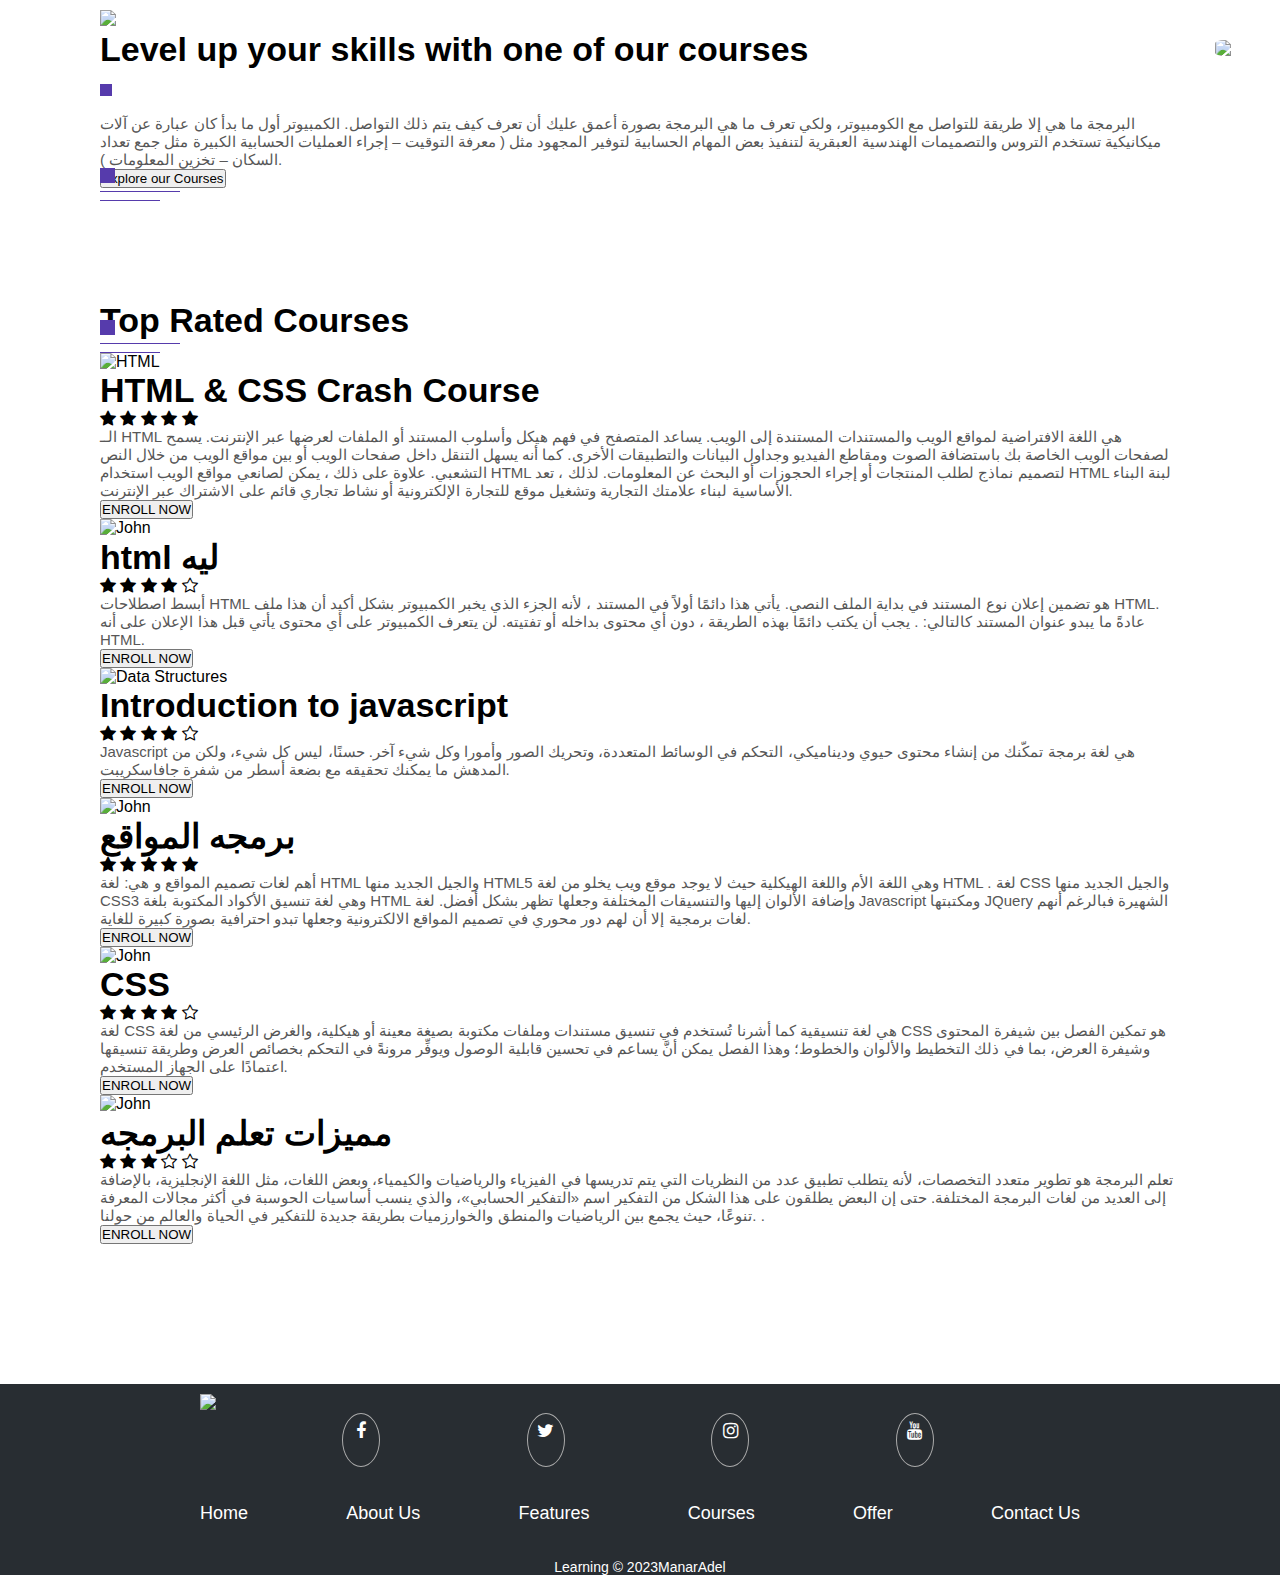
==== courses.html @ 5a3a7a8a "Create courses.html" ====
<!DOCTYPE html>
<html lang="en">

<head>
    <meta charset="UTF-8">
    <meta http-equiv="X-UA-Compatible" content="IE=edge">
    <meta name="viewport" content="width=device-width, initial-scale=1.0">
    <title>Courses</title>
    <link rel="stylesheet" href="style.css" />
    <link rel="stylesheet" href="courses.css" />
    <link href="https://fonts.googleapis.com/css?family=Fira+Sans:300" rel="stylesheet">
    <link href="https://cdn.jsdelivr.net/npm/bootstrap@5.0.2/dist/css/bootstrap.min.css" rel="stylesheet"
        integrity="sha384-EVSTQN3/azprG1Anm3QDgpJLIm9Nao0Yz1ztcQTwFspd3yD65VohhpuuCOmLASjC" crossorigin="anonymous">
    <script src="https://cdn.jsdelivr.net/npm/bootstrap@5.0.2/dist/js/bootstrap.bundle.min.js"
        integrity="sha384-MrcW6ZMFYlzcLA8Nl+NtUVF0sA7MsXsP1UyJoMp4YLEuNSfAP+JcXn/tWtIaxVXM"
        crossorigin="anonymous"></script>
    <!-- Link for Bootstrap icon -->
    <link rel="stylesheet" href="https://cdnjs.cloudflare.com/ajax/libs/font-awesome/4.7.0/css/font-awesome.min.css">
    <link rel="stylesheet" href="https://cdn.jsdelivr.net/npm/bootstrap-icons@1.9.1/font/bootstrap-icons.css">
</head>

<body>
    <section>
        <div class="container">
            <a href="./index.html"><img src="https://encrypted-tbn0.gstatic.com/images?q=tbn:ANd9GcRLzKPaVVE2kwqEicpOsp-lyrkUrEEeeXJOsQ&usqp=CAU  " class="logo" /></a>
        </div>

    </section>
    <!--Side Nav-->
    <section>
        <nav id="sideNav">
            <ul>
                <li><a href="/index.html">HOME</a></li>
                <li><a href="#about">ABOUT US</a></li>
                <li><a href="#">FEATURES</a></li>
                <li><a href="./courses.html">COURSES</a></li>
                <li><a href="#offer">OFFER</a></li>
                <li><a href="https://wsend.co/201289809224">CONTACT</a></li>
            </ul>
        </nav>
        <img src="https://raw.githubusercontent.com/AyushSarode/LearningApp/main/images/menu.png" id="menubtn" />
    </section>

    <!--Welcome-->

    <section class="container courses-welcome">
        <div class="courses-header">
            <h1>Level up your skills with one of our courses</h1>
            <span class="square"></span>
            <p>
                البرمجة ما هي إلا طريقة للتواصل مع الكومبيوتر، ولكي تعرف ما هي البرمجة بصورة أعمق عليك أن تعرف كيف يتم ذلك التواصل.

الكمبيوتر أول ما بدأ كان عبارة عن آلات ميكانيكية تستخدم التروس والتصميمات الهندسية العبقرية لتنفيذ بعض المهام الحسابية لتوفير المجهود مثل ( معرفة التوقيت – إجراء العمليات الحسابية الكبيرة مثل جمع تعداد السكان – تخزين المعلومات ).
          </p>
            <button class="https://wsend.co/201289809224">Explore our Courses</button>
            <div class="line">
                <span class="line-1"></span><br />
                <span class="line-2"></span><br />
                <span class="line-3"></span><br />
            </div>
        </div>
    </section>

    <!--Courses-->
    <section class="container" id="courses">
        <div class="courses-content">
            <h1>Top Rated Courses</h1>
            <div class="line">
                <span class="line-1"></span><br />
                <span class="line-2"></span><br />
                <span class="line-3"></span><br />
            </div>
            <div class=" row gy-5 course-info">
                <div class="col-sm-12 col-md-6 col-lg-4">
                    <div class="course-card">
                        <img src="https://encrypted-tbn0.gstatic.com/images?q=tbn:ANd9GcT-jg-x9krtXti4QhKPX7VsljMEHIB8OboTvw&usqp=CAU" alt="HTML" style="width:100%">
                        <h1>HTML & CSS Crash Course</h1>
                        <div class="rating">
                            <span class="bi bi-star-fill"></span>
                            <span class="bi bi-star-fill"></span>
                            <span class="bi bi-star-fill"></span>
                            <span class="bi bi-star-fill"></span>
                            <span class="bi bi-star-fill"></span>
                        </div>
                        <p>الــ HTML هي اللغة الافتراضية لمواقع الويب والمستندات المستندة إلى الويب. يساعد المتصفح في فهم هيكل وأسلوب المستند أو الملفات لعرضها عبر الإنترنت. يسمح لصفحات الويب الخاصة بك باستضافة الصوت ومقاطع الفيديو وجداول البيانات والتطبيقات الأخرى. كما أنه يسهل التنقل داخل صفحات الويب أو بين مواقع الويب من خلال النص التشعبي.

علاوة على ذلك ، يمكن لصانعي مواقع الويب استخدام HTML لتصميم نماذج لطلب المنتجات أو إجراء الحجوزات أو البحث عن المعلومات. لذلك ، تعد HTML لبنة البناء الأساسية لبناء علامتك التجارية وتشغيل موقع للتجارة الإلكترونية أو نشاط تجاري قائم على الاشتراك عبر الإنترنت.</p>
                        <p><button class="https://wsend.co/201289809224">ENROLL NOW</button></p>
                    </div>
                </div>
                <div class="col-sm-12 col-md-6 col-lg-4">
                    <div class="course-card">
                        <img src=" https://encrypted-tbn0.gstatic.com/images?q=tbn:ANd9GcTgt9qzSOvVK0BAdk3CblaEUcxJ1xf8fPJUKw&usqp=CAU " alt="John" style="width:100%">
                        <h1>html ليه </h1>
                        <div class="rating">
                            <span class="bi bi-star-fill"></span>
                            <span class="bi bi-star-fill"></span>
                            <span class="bi bi-star-fill"></span>
                            <span class="bi bi-star-fill"></span>
                            <span class="bi bi-star"></span>
                        </div>
                        <p>  أبسط اصطلاحات HTML هو تضمين إعلان نوع المستند في بداية الملف النصي. يأتي هذا دائمًا أولاً في المستند ، لأنه الجزء الذي يخبر الكمبيوتر بشكل أكيد أن هذا ملف HTML. عادةً ما يبدو عنوان المستند كالتالي: . يجب أن يكتب دائمًا بهذه الطريقة ، دون أي محتوى بداخله أو تفتيته. لن يتعرف الكمبيوتر على أي محتوى يأتي قبل هذا الإعلان على أنه HTML. </p>
                        <p><button class="https://wsend.co/201289809224">ENROLL NOW</button></p>
                    </div>
                </div>
                <div class="col-sm-6 col-md-6 col-lg-4">
                    <div class="course-card">
                        <img src="https://encrypted-tbn0.gstatic.com/images?q=tbn:ANd9GcS1VZ51hksXTy5J3SzYR28bypsckZeyFe_0tQ&usqp=CAU " alt="Data Structures">
                        <h1>Introduction to javascript </h1>
                        <div class="rating">
                            <span class="bi bi-star-fill"></span>
                            <span class="bi bi-star-fill"></span>
                            <span class="bi bi-star-fill"></span>
                            <span class="bi bi-star-fill"></span>
                            <span class="bi bi-star"></span>
                        </div>
                        <p>  Javascript هي لغة برمجة تمكّنك من إنشاء محتوى حيوي وديناميكي، التحكم في الوسائط المتعددة، وتحريك الصور وأمورا وكل شيء آخر. حسنًا، ليس كل شيء، ولكن من المدهش ما يمكنك تحقيقه مع بضعة أسطر من شفرة جافاسكريبت. <p><button class="https://wsend.co/201289809224">ENROLL NOW</button></p>
                    </div>
                </div>
                <div class="col-sm-12 col-md-6 col-lg-4">
                    <div class="course-card">
                        <img src=" https://encrypted-tbn0.gstatic.com/images?q=tbn:ANd9GcQbjwTMQUazxa8Vhz0b9vuyPa3sB84tlXC4vg&usqp=CAU " alt="John" style="width:100%">
                        <h1>برمجه المواقع </h1>
                        <div class="rating">
                            <span class="bi bi-star-fill"></span>
                            <span class="bi bi-star-fill"></span>
                            <span class="bi bi-star-fill"></span>
                            <span class="bi bi-star-fill"></span>
                            <span class="bi bi-star-fill"></span>
                        </div>
                        <p> أهم لغات تصميم المواقع و هي:

لغة HTML والجيل الجديد منها HTML5 وهي اللغة الأم واللغة الهيكلية حيث لا يوجد موقع ويب يخلو من لغة HTML .
لغة CSS والجيل الجديد منها CSS3 وهي لغة تنسيق الأكواد المكتوبة بلغة HTML وإضافة الألوان إليها والتنسيقات المختلفة وجعلها تظهر بشكل أفضل.
لغة Javascript ومكتبتها JQuery الشهيرة فبالرغم أنهم لغات برمجية إلا أن لهم دور محوري في تصميم المواقع الالكترونية وجعلها تبدو احترافية بصورة كبيرة للغاية.  </p>
                        <p><button class="https://wsend.co/201289809224">ENROLL NOW</button></p>
                    </div>
                </div>

                <div class="col-sm-12 col-md-6 col-lg-4">
                    <div class="course-card">
                        <img src=" https://encrypted-tbn0.gstatic.com/images?q=tbn:ANd9GcQqcVdgRg5VCtGb-c4pqGmGUbrwdNaK8hwFAQ&usqp=CAU " alt="John" style="width:100%">
                        <h1>CSS</h1>
                        <div class="rating">
                            <span class="bi bi-star-fill"></span>
                            <span class="bi bi-star-fill"></span>
                            <span class="bi bi-star-fill"></span>
                            <span class="bi bi-star-fill"></span>
                            <span class="bi bi-star"></span>
                        </div>
                        <p>  لغة CSS هي لغة تنسيقية كما أشرنا تُستخدم في تنسيق مستندات وملفات مكتوبة بصيغة معينة أو هيكلية، والغرض الرئيسي من لغة CSS هو تمكين الفصل بين شيفرة المحتوى وشيفرة العرض، بما في ذلك التخطيط والألوان والخطوط؛ وهذا الفصل يمكن أنَّ يساعم في تحسين قابلية الوصول ويوفِّر مرونةً في التحكم بخصائص العرض وطريقة تنسيقها اعتمادًا على الجهاز المستخدم. </p>
                        <p><button class="https://wsend.co/201289809224">ENROLL NOW</button></p>
                    </div>
                </div>
                <div class="col-sm-12 col-md-6 col-lg-4">
                    <div class="course-card">
                        <img src="https://encrypted-tbn0.gstatic.com/images?q=tbn:ANd9GcQuXSAWwu2gM_umvG223bOGlR0DTw2KZgzs6A&usqp=CAU " alt="John" style="width:100%">
                        <h1>مميزات تعلم البرمجه </h1>
                        <div class="rating">
                            <span class="bi bi-star-fill"></span>
                            <span class="bi bi-star-fill"></span>
                            <span class="bi bi-star-fill"></span>
                            <span class="bi bi-star"></span>
                            <span class="bi bi-star"></span>
                        </div>
                        <p>    تعلم البرمجة هو تطوير متعدد التخصصات، لأنه يتطلب تطبيق عدد من النظريات التي يتم تدريسها في الفيزياء والرياضيات والكيمياء، وبعض اللغات، مثل اللغة الإنجليزية، بالإضافة إلى العديد من لغات البرمجة المختلفة. حتى إن البعض يطلقون على هذا الشكل من التفكير اسم «التفكير الحسابي»، والذي ينسب أساسيات الحوسبة في أكثر مجالات المعرفة تنوعًا، حيث يجمع بين الرياضيات والمنطق والخوارزميات بطريقة جديدة للتفكير في الحياة والعالم من حولنا. .</p>
                        <p><button class="https://wsend.co/201289809224">ENROLL NOW</button></p>
                    </div>
                </div>
            </div>
        </div>
    </section>
    <!--Footer-->
    <footer id="footer">
        <div class="footer-top py-2">
            <div class="container">
                <div class="row container justify-content-center">
                    <img src="https://encrypted-tbn0.gstatic.com/images?q=tbn:ANd9GcQ8Q7tGcZEJUr-_8D0l7Ffv8DD3N5yhPGTB9A&usqp=CAU " class="logo" style="width:130px;" />
                </div>
                <div class="row container justify-content-center">
                    <div class="col-lg-3 col-md-3 footer-info">
                        <div class="social-links mt-3">
                            <a href=" https://www.facebook.com/Targetacademy1/?mibextid=ZbWKwL  " class="fa fa-facebook"></a>
                            <a href=" https://www.facebook.com/Targetacademy1/?mibextid=ZbWKwL  " class="fa fa-twitter"></a>
                            <a href="https://www.facebook.com/Targetacademy1/?mibextid=ZbWKwL  " class="fa fa-instagram"></a>
                            <a href="#" class="fa fa-youtube"></a>
                        </div>
                    </div>
                </div>
                <div class="row container justify-content-center">
                    <div class="col-lg-5 col-md-5 footer-links">
                        <ul>
                            <li class="hello"> <a href="/index.html">Home</a></li>
                            <li class="hello"> <a href="./manar.html">About Us</a></li>
                            <li class="hello"> <a href="#">Features</a></li>
                            <li class="hello"> <a href="./courses.html">Courses</a></li>
                            <li class="hello"> <a href="https://wsend.co/201016307433 ">Offer</a></li>
                            <li class="hello"> <a href="https://wsend.co/201289809224 ">Contact Us</a></li>
                        </ul>
                    </div>
                </div>
            </div>
        </div>
        </h3>
        <p class="">
        <div class="container py-2">
            <div class="credits">Learning © 2023</a>ManarAdel </div>

        </div>
    </footer>


    <script>
        //hide and show side nav
        let sideNav = document.getElementById("sideNav");
        sideNav.style.right = "-290px";
        menubtn.onclick = function () {
            if (sideNav.style.right == "-290px") {
                sideNav.style.right = "0";
            } else {
                sideNav.style.right = "-290px";
            }
        };
    </script>
</body>

</html>
---- style.css ----
html {
  scroll-behavior: smooth;
}

body {
  padding: 0;
  margin: 0;
  background-color: #ffffff;
}

button:hover {
  color: white;
  background-color: #563bac;
}

* {
  margin: 0;
  padding: 0;
  font-family: sans-serif;
}

#header {
  height: 100vh;
  background-image: url("https://github.com/AyushSarode/LearningApp/blob/main/images/8294.png?raw=true ");
  background-position: right;
  background-size: 1000px 700px;
  background-repeat: no-repeat;
  margin-right: 100px;
}
.header-text img {
  display: none;
}

.container {
  margin-right: 100px;
  margin-left: 100px;
}

.logo {
  margin-top: 10px;
  width: 190px;
  transition-duration: 0.5s;
}

.header-text {
  max-width: 350px;
  margin-top: 55px;
}

h1 {
  font-size: 34px;
}

.square {
  height: 12px;
  width: 12px;
  display: inline-block;
  background: #563bac;
  margin: 15px 0;
}

.comman-btn {
  padding: 10px 20px;
  background: transparent;
  outline: none;
  border: 2px solid #567bac;
  font-weight: bold;
  cursor: pointer;
}

p {
  font-size: 15px;
  line-height: 18px;
  color: #575757;
}

.header-text button {
  margin-top: 20px;
  margin-bottom: 60px;
}

.line-1 {
  width: 15px;
  height: 15px;
  background: #563bac;
  display: inline-block;
}

.line-2 {
  width: 80px;
  height: 1px;
  background: #563bac;
  display: inline-block;
}

.line-3 {
  width: 60px;
  height: 1px;
  background: #563bac;
  display: inline-block;
}

.line {
  line-height: 8px;
  margin-top: -20px;
}

#sideNav {
  width: 290px;
  height: 100vh;
  position: fixed;
  right: -290px;
  top: 0;
  background: #563bac;
  z-index: 2;
  transition: 0.5s;
  text-decoration: none;
}

#sideNav > ul > li {
  margin-left: 20%;
  text-decoration: none;
}

#sideNav > ul {
  margin-top: 35%;
}

nav ul li {
  list-style: none;
  margin: 60px 20px;
}

nav ul li a {
  text-decoration: none;
  color: #fefbf6;
  font-size: large;
  font-style: italic;
  transition: 0.2s ease-in;
}

nav ul li a:hover {
  color: #fff;
}

#menubtn {
  width: 50px;
  position: fixed;
  right: 15px;
  top: 40px;
  z-index: 2;
  cursor: pointer;
  border-radius: 20%;
}

/* about */

#about,
#offer {
  padding: 100px 0;
  display: flex;
  align-items: center;
  flex-wrap: wrap;
}

.about-left-col {
  flex-basis: 50%;
}

.about-left-col img {
  width: 100%;
}

.about-right-col {
  flex-basis: 50%;
  text-align: right;
}

.about-text {
  max-width: 500px;
  margin-right: 100px;
  display: inline-block;
}

.about-text h2 {
  margin: 50px 0 10px;
  font-size: 28px;
  font-style: italic;
}

.about-text h3 {
  margin: 50px 0 10px;
  font-size: 28px;
  font-style: italic;
}

/* features */
#features {
  padding-top: 50px;
  padding-bottom: 50px;
}

.feature-row {
  width: 80%;
  margin: auto;
  display: flex;
  align-items: center;
  justify-content: space-around;
  flex-wrap: wrap;
}

.feature-col {
  flex-basis: 25%;
  text-align: center;
}

.feature-col img {
  width: 100px;
  transition-duration: 0.5s;
}

.feature-col:hover img {
  scale: 1.3;
}

.feature-col h4 {
  margin-bottom: 15px;
  font-size: 20px;
  font-weight: 400;
}

.feature-btn {
  margin: 80px auto 0;
  display: flex;
  justify-content: center;
  align-items: flex-end;
}

.feature-btn .line {
  text-align: right;
  display: inline-block;
  margin-right: 25px;
}

/* courses */

#courses {
  padding: 100px 0;
}

.course-row {
  display: flex;
  align-items: center;
  flex-wrap: wrap;
}

.corse-right-col {
  flex-basis: 50%;
}

.corse-right-col img {
  width: 100%;
}

.corse-left-col {
  flex-basis: 50%;
}

.course-text {
  max-width: 350px;
}

.course-text button {
  margin: 30px 0;
}

/* offer */

#offer button {
  margin: 30px 0;
}

/* contact */
.contact-row {
  display: flex;
  align-items: center;
  flex-wrap: wrap;
}

.contact-left-col,
.contact-right-col {
  flex-basis: 50%;
}

.contact-right-col img {
  width: 100%;
  margin-left: 20px;
}

form {
  max-width: 350px;
  margin: 30px 0;
}

form input {
  width: 100%;
  padding: 12px 10px;
  margin-bottom: 5px;
  outline: none;
  box-shadow: none;
  box-sizing: border-box;
  border: 2px solid #563bac;
  caret-color: #563bac;
}

.btn-box {
  width: 100%;
  display: flex;
  justify-content: space-between;
}

.btn-box button {
  flex-basis: 48%;
  padding: 10px 0;
  margin-top: 6px;
}



#loader {
  position: fixed;
  width: 100%;
  height: 100vh;
  z-index: 1;
  overflow: visible;
  background: rgb(255, 0, 179) url(images/loader.gif) no-repeat center center;
  background-color: #ffffffcf;
  background-size: 400px;
}

#footer {
  background: #282d32;
  color: #fff;
  font-size: 14px;
  margin-top: 40px;
}

/* #footer .footer-newsletter {
  padding: 50px 0;
  background: #282d32;
} */

/* #footer .footer-newsletter h4 {
  font-size: 24px;
  margin: 0 0 20px 0;
  padding: 0;
  line-height: 1;
  font-weight: 600;
} */

/* #footer .footer-newsletter form {
  margin-top: 30px;
  background: #fff;
  padding: 6px 10px;
  position: relative;
  border-radius: 50px;
} */

/* #footer .footer-newsletter form input[type="email"] {
  border: 0;
  padding: 8px;
  width: calc(100% - 140px);
} */

/* #footer .footer-newsletter form input[type="submit"] {
  position: absolute;
  top: 0;
  right: 0;
  bottom: 0;
  border: 0;
  background: none;
  font-size: 16px;
  padding: 0 30px;
  margin: 3px;
  background: #e96b56;
  color: #fff;
  transition: 0.3s;
  border-radius: 50px;
} */

/* #footer .footer-newsletter form input[type="submit"]:hover {
  background: #e6573f;
} */

#footer .footer-top {
  background: #282d32;
  /* border-top: 1px solid #474747;
  border-bottom: 1px solid #474747; */
}

/* #footer .footer-top .footer-info {
  margin-bottom: 20px;
  justify-content: "center";
} */

/* #footer .footer-top .footer-info h3 {
  font-size: 18px;
  margin: 0 0 20px 0;
  padding: 2px 0 2px 0;
  line-height: 1;
  font-weight: 700;
} */

/* #footer .footer-top .footer-info p {
  font-size: 14px;
  line-height: 24px;
  margin-bottom: 0;
  font-family: "Raleway", sans-serif;
  color: #fff;
} */
#footer .footer-top .social-links {
  display: flex;
  justify-content: space-evenly;
}

#footer .footer-top .social-links a {
  font-size: 18px;
  display: inline-block;
  background: transparent;
  border: 1px solid #acacac;
  color: #fff;
  line-height: 1;
  padding: 8px 0;
  margin-right: 4px;
  border-radius: 50%;
  text-align: center;
  width: 36px;
  height: 36px;
  transition: 0.3s;
  text-decoration: none;
}
/* social media icon hover
#footer .footer-top .social-links .fa-facebook:hover {
  background: #3b5998;
  color: #0e0e0e;
}

#footer .footer-top .social-links .fa-twitter:hover {
  background: #55acee;
  color: #0e0e0e;
}

#footer .footer-top .social-links .fa-instagram:hover {
  background: #c13584;
  color: #fff;
}

#footer .footer-top .social-links .fa-youtube:hover {
  background: #bb0000;
  color: #fff;
} */

/* #footer .footer-top .social-links a:hover {
  background: #e96b56;
  color: #fff;
  text-decoration: none;
} */

/* #footer .footer-top h4 {
  font-size: 16px;
  font-weight: bold;
  color: #fff;
  text-transform: uppercase;
  position: relative;
  padding-bottom: 12px;
} */

/* #footer .footer-top .footer-links {
  margin-bottom: 30px;
} */

#footer .footer-top .footer-links p {
  color: #3a3a3a !important;
}

#footer .footer-top .footer-links ul {
  list-style: none;
  padding: 0;
  margin: 0;
  display: flex;
  justify-content: space-between;
}

@media screen and (max-width:1000px) {
  #footer .footer-top .footer-links ul {
    list-style: none;
    padding: 0;
    margin: 0;
    display: grid;
    grid-template-columns: repeat(2,1fr);
    column-gap: 0px;
    row-gap: 1px;
    position: relative;
    left: 50px;
  }

  #header {
    background: none;
    height: auto;
    width: 100%;
  }
  #header .container {
    margin-right: 0em;
    margin-left: 5em;
    width: 100vw;
  }
  .header-text {
    display: block;
    width: 100%;
    margin-top: 2em;
    max-width: 100%;

  }
  .header-text img {
    display: block;
    width: 55%;
    float: right;

  }
  .header-text h1 {
    width: 100%;
  }
  .header-text p {
    width: 40%;
  }
}

.fa-facebook:hover{
  text-decoration: none;
  color: #4267B2 !important;
  transition: 1s all linear;
  transform: scale(1.09);
}
/* #footer .footer-top .footer-links ul i {
  padding-right: 2px;
  color: #ec7f6d;
  font-size: 18px;
  line-height: 1;
} */

.fa-twitter:hover{
  text-decoration: none;
  color: #1DA1F2!important;
  transition: 1s all linear;
  transform: scale(1.09);
}

.fa-youtube:hover{
  text-decoration: none;
  color: #FF0000 !important;
  transition: 1s all linear;
  transform: scale(1.09);
}

.fa-instagram:hover{
  text-decoration: none;
  color: #F56040!important;
  transition: 1s all linear;
  transform: scale(1.09);
}

#footer .footer-top .footer-links ul li {
  padding: 10px 0;
  display: flex;
  align-items: center;
}

/* #footer .footer-top .footer-links ul li:first-child {
  padding-top: 0;
} */

#footer .footer-top .footer-links ul a {
  color: #fff;
  transition: 0.3s;
  display: inline-block;
  line-height: 4;
  text-decoration: none;
  font-size: large;
}

/* #footer .footer-top .footer-links ul a:hover {
    color: #e96b56
} */

#footer .footer-top .footer-contact {
  margin-bottom: 30px;
}

/* #footer .footer-top .footer-contact p {
  line-height: 26px;
  color: #fff !important;
} */

#footer .copyright {
  text-align: center;

  /* padding-top: 30px */
}

#footer .credits {
  /* padding-top: 10px; */
  text-align: center;
  font-size: calc(var(--f0) * 1);
  color: #fff;
}

.gotopbtn {
  display: none;
  position: fixed;
  width: 50px;
  height: 50px;
  background: #563bac;
  bottom: 40px;
  right: 15px;
  text-decoration: none;
  text-align: center;
  line-height: 55px;
  color: white;
  font-size: 22px;
  border-radius: 50%;
}

.gotopbtn:hover {
  color: white;
}

/* Responsive Website */
@media screen and (max-width: 468px) {
  .about-text {
    margin-right: 50px;
  }
  .about-text h2,
  h3 {
    margin-top: 30px;
  }
  #features {
    padding: 10px 0px;
  }
  .feature-row {
    display: flex;
    flex-direction: column;
  }
  .feature-col {
    margin-top: 1em;
    display: flex;
    flex-direction: column;
    align-items: center;
  }
  .feature-col p {
    width: 80%;
  }
  .feature-btn {
    margin-top: 55px;
    margin-bottom: 3em;
  }
  .btn-box button {
    padding: 5px;
  }
}

@media screen and (max-width: 788px) {
  #offer {
    display: flex;
    flex-direction: column;
    padding: 0px;
    margin-bottom: 5em;
  }
  .container {
    margin: 0px 20px;
  }
  #header {
    background-size: contain;
    background-repeat: no-repeat;
  }
  #header .container {
    display: block;
    margin: auto;
    width: 90%;
  }
  .header-text {
    display: flex;
    flex-direction: column;
    justify-content: center;
    align-items: center;
  }
  .header-text h1, .header-text p, .header-text img {
    width: 90%;
    text-align: center;
  }
  .header-text p {
    width: 80%;
    margin: 1.5em 0;
  }
  .header-text button {
    margin-bottom: 30px;
  }
  .header-text .line {
    display: flex;
    flex-direction: column;
    justify-content: center;
    align-items: center;
    margin-top: 1em;
  }

  #about {
    width: 100%;
    display: flex;
    justify-content: center;
    flex-direction: column;
    padding-bottom: 50px;
  }
  .about-text {
    display: block;
    margin: 1em auto 0 auto;
    width: 80%;
    text-align: center;
  }
  .about-text p {
    margin-bottom: 0.2em;
  }
  .line-1 {
    scale: 0.8
  }

  #about h3 {
    text-align: right;
    font-size: 1.2em;
    margin-top: 2em;
  }

  .course-row {
    display: flex;
    flex-direction: column-reverse;
  }
  .corse-left-col {
    display: flex;
    flex-direction: column  ;
    justify-content: center;
    align-items: center;
    text-align: center;
    margin-top: 2em;
  }
  #courses .line, #offer .line {
    margin-top: 1em;
  }
  
  .contact-row {
    display: flex;
    flex-direction: column-reverse;
  }
  .contact-right-col {
    margin-bottom: 2em;
  }
  .contact-right-col img {
    display: block  ;
    margin: auto;
    width: 80%;
  }
  .contact-left-col h1 {
    text-align: center;
  }
  .footer-links {
    display: flex;
    justify-content: left;
  }
  .footer-links ul {
    display: flex !important;
    flex-direction: column;
    margin-top: 2em !important;
    width: 100%;
    left: 30px !important;
  }
  .footer-links ul li a {
    line-height: 1 !important;
  }
}

::-webkit-scrollbar{
  width: 15px;
}

::-webkit-scrollbar-track{
  background-color: white; 
}

::-webkit-scrollbar-thumb{
   background-color: #563bac;
   background-clip: content-box;
   border: 2px solid transparent;
   border-radius: 15px;
}
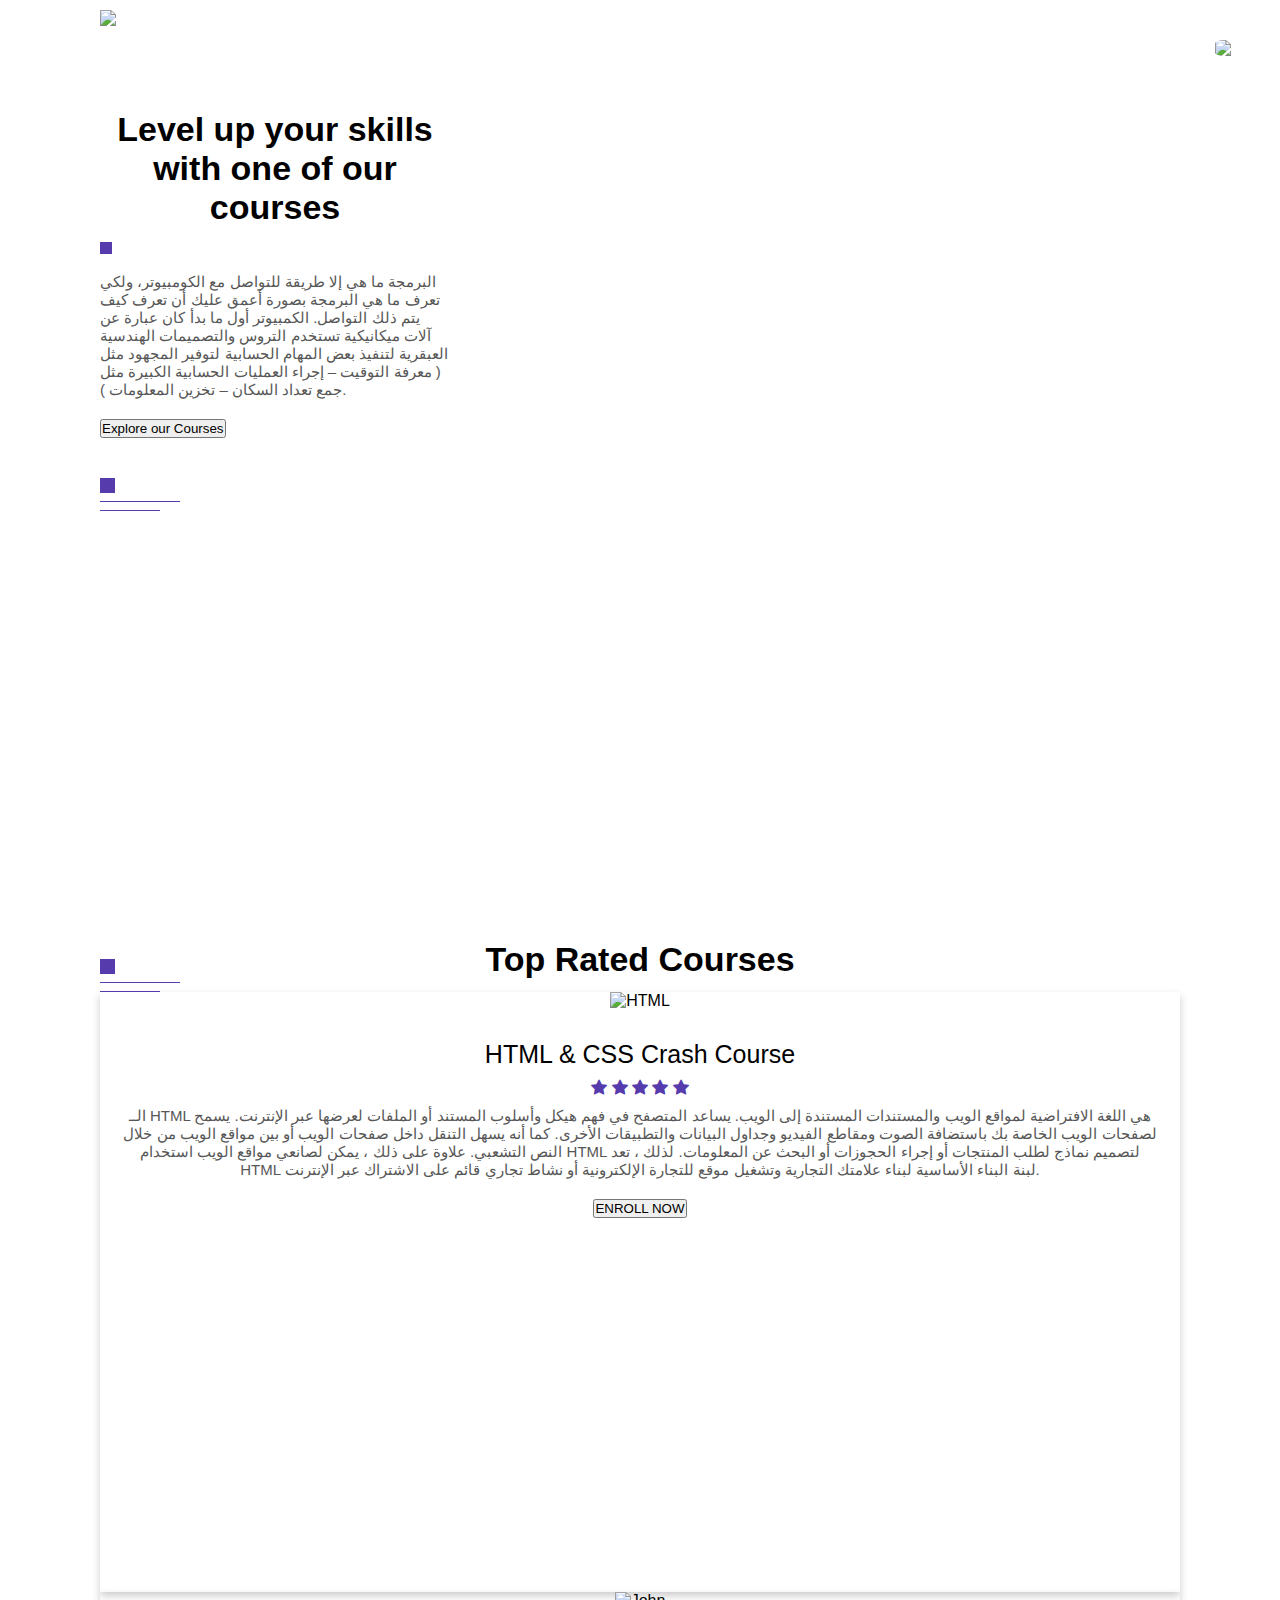
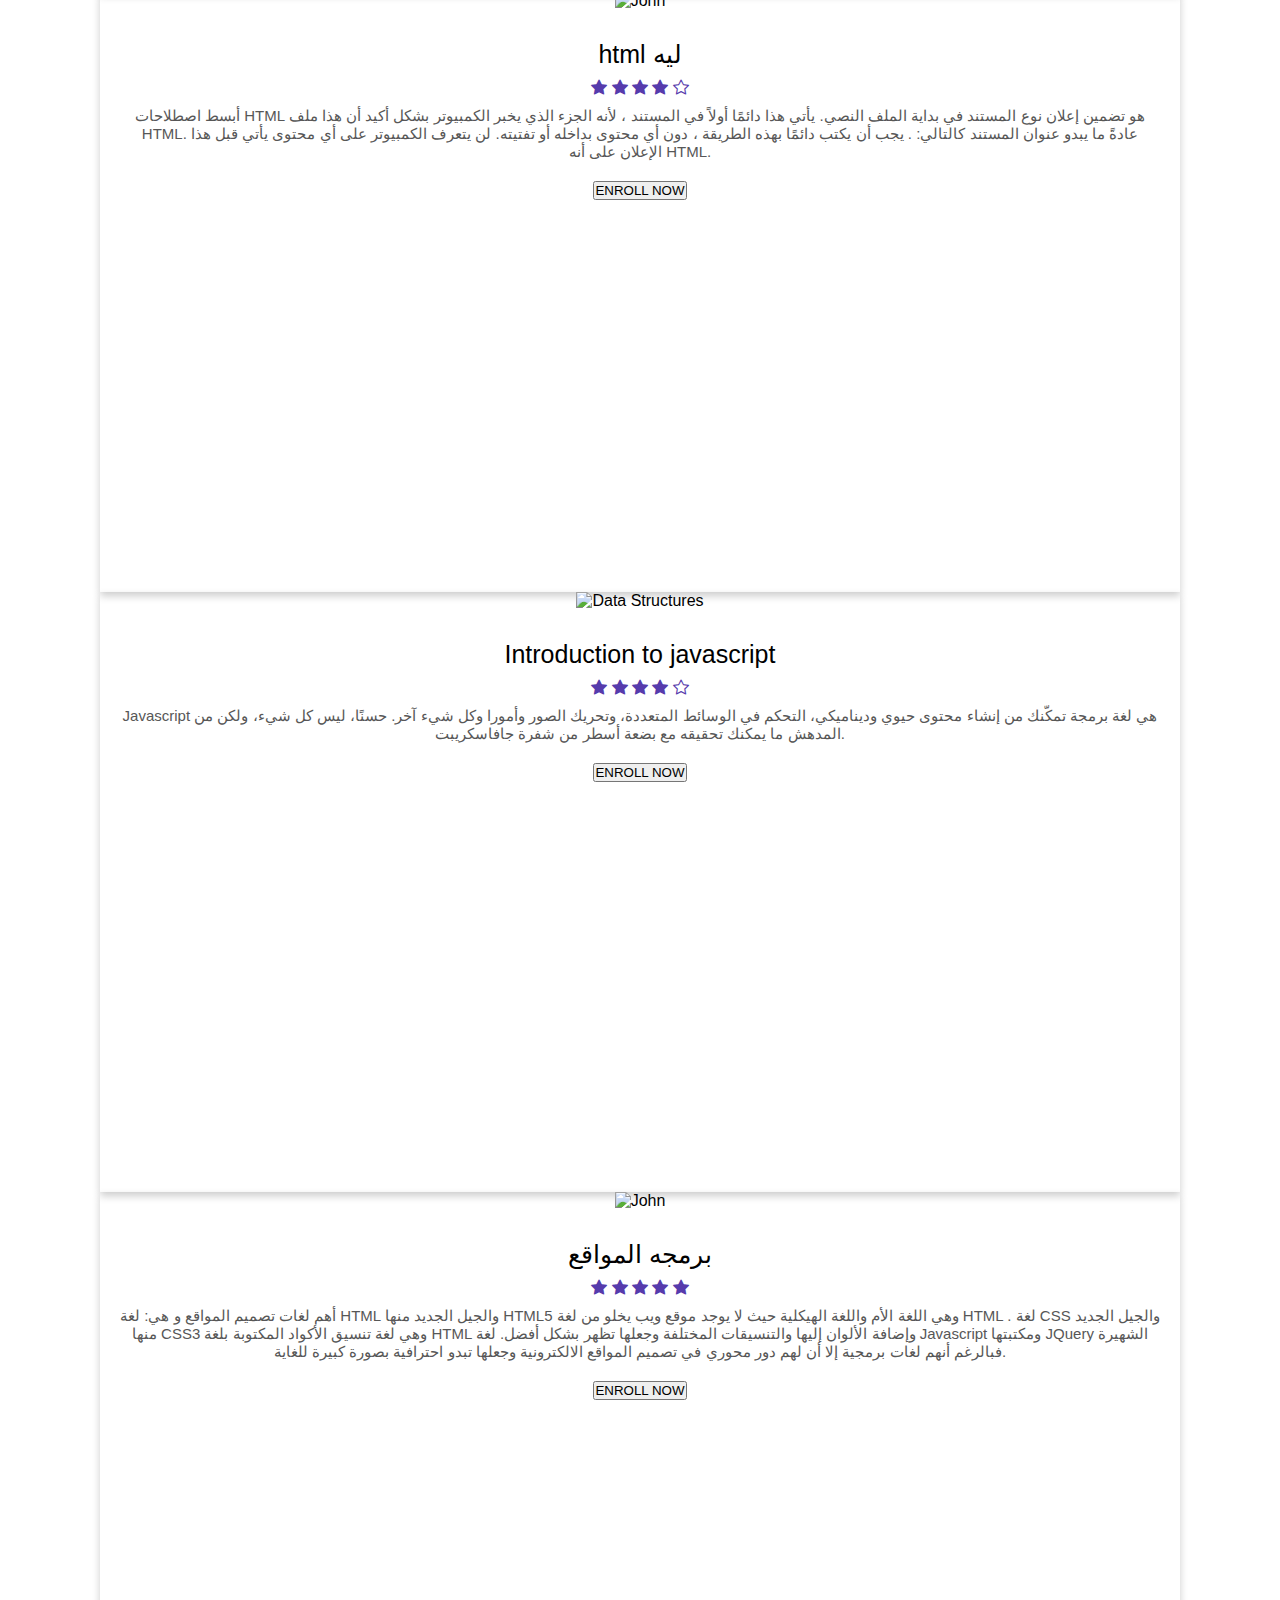
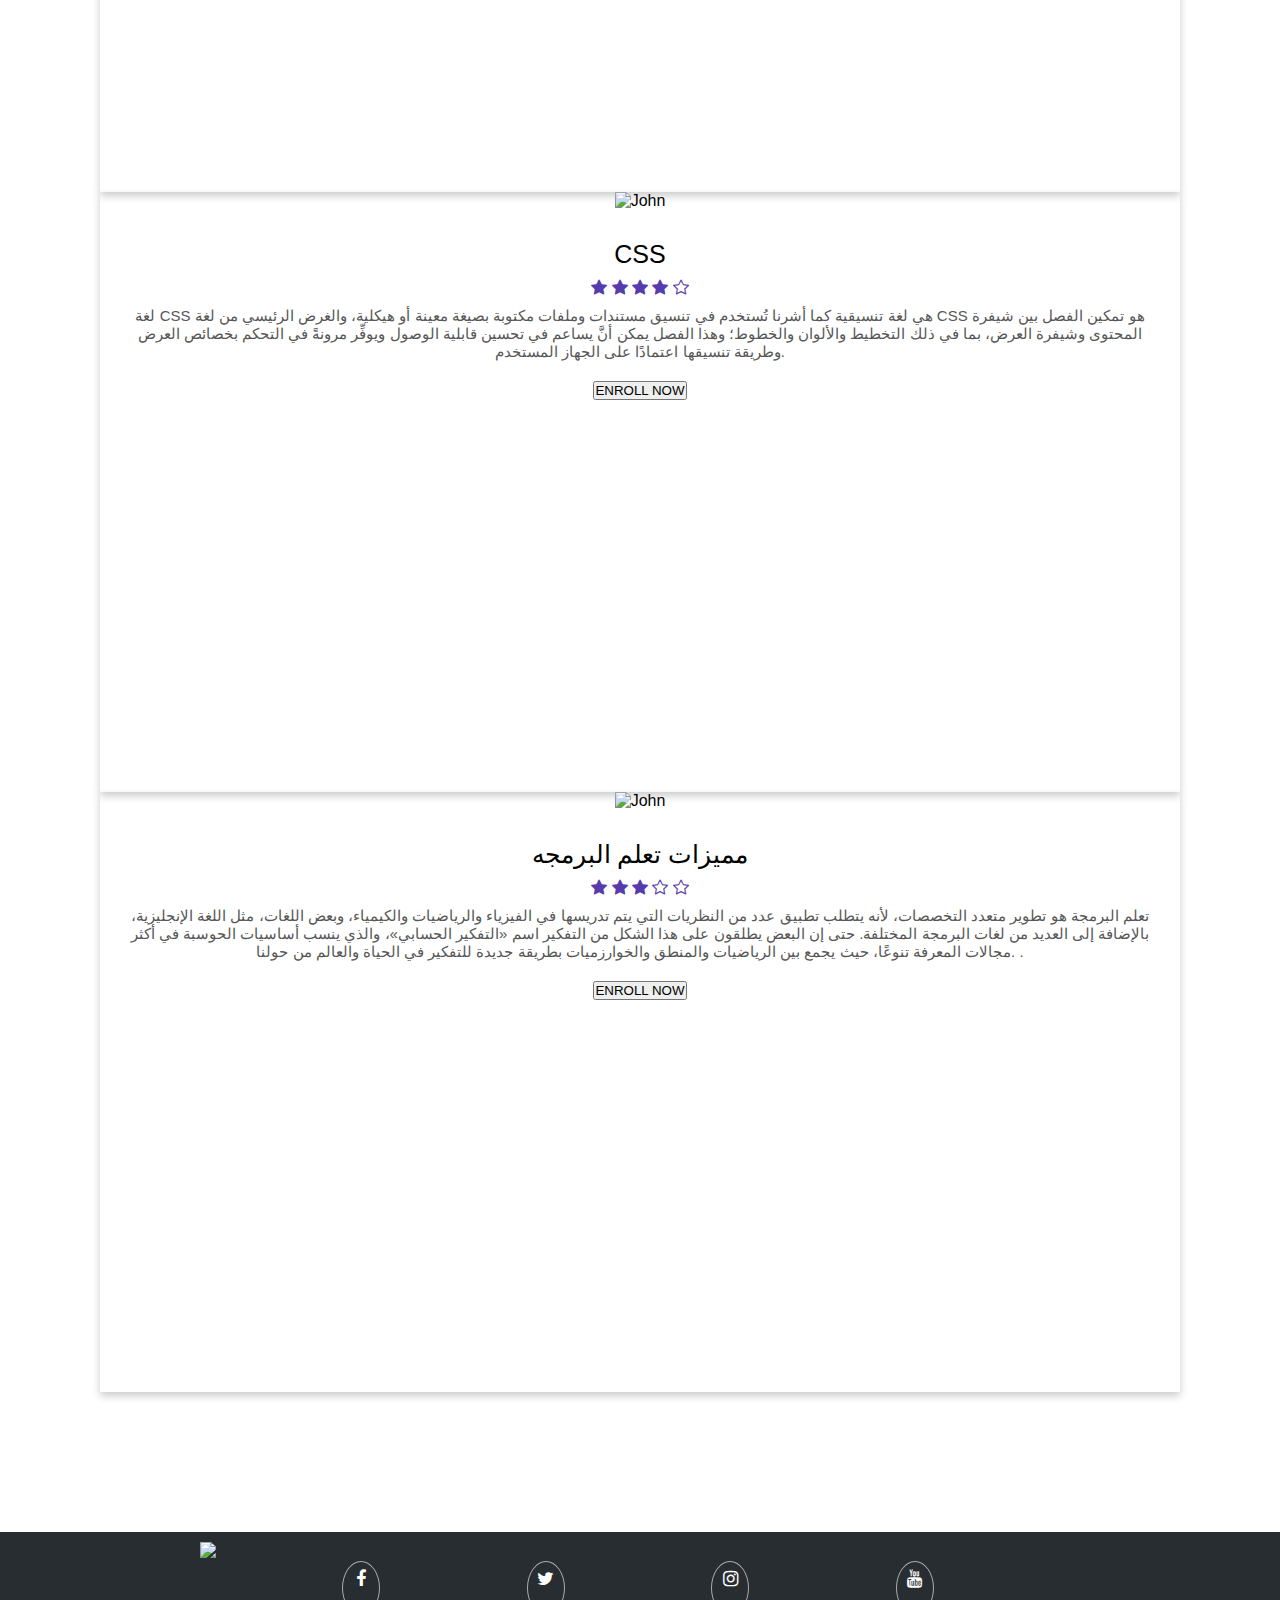
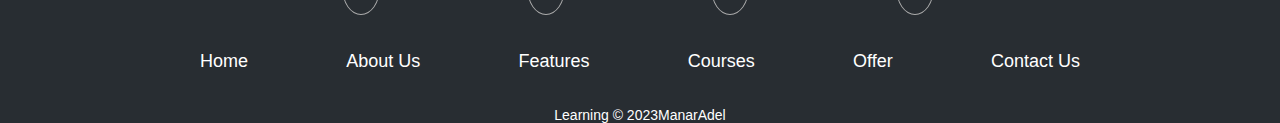
==== commit d9ff8497: "Update courses.html" ====
--- a/courses.html
+++ b/courses.html
@@ -6,8 +6,8 @@
     <meta http-equiv="X-UA-Compatible" content="IE=edge">
     <meta name="viewport" content="width=device-width, initial-scale=1.0">
     <title>Courses</title>
-    <link rel="stylesheet" href="style.css" />
-    <link rel="stylesheet" href="courses.css" />
+    <link rel="stylesheet" href="./style.css" />
+    <link rel="stylesheet" href="./courses.css" />
     <link href="https://fonts.googleapis.com/css?family=Fira+Sans:300" rel="stylesheet">
     <link href="https://cdn.jsdelivr.net/npm/bootstrap@5.0.2/dist/css/bootstrap.min.css" rel="stylesheet"
         integrity="sha384-EVSTQN3/azprG1Anm3QDgpJLIm9Nao0Yz1ztcQTwFspd3yD65VohhpuuCOmLASjC" crossorigin="anonymous">
@@ -30,7 +30,7 @@
     <section>
         <nav id="sideNav">
             <ul>
-                <li><a href="/index.html">HOME</a></li>
+                <li><a href="./index.html">HOME</a></li>
                 <li><a href="#about">ABOUT US</a></li>
                 <li><a href="#">FEATURES</a></li>
                 <li><a href="./courses.html">COURSES</a></li>
--- a/courses.css
+++ b/courses.css
@@ -0,0 +1,141 @@
+#courses {
+  margin-bottom: 10px;
+}
+
+.courses-welcome {
+  background-image: url("https://raw.githubusercontent.com/AyushSarode/LearningApp/main/images/courses-header.jpg ");
+  background-position: end;
+  background-size: 850px;
+  background-repeat: no-repeat;
+  background-position-x: right;
+  height: 70vh;
+}
+
+.courses-header {
+  max-width: 350px;
+  margin-top: 80px;
+}
+
+.courses-header button {
+  margin-top: 20px;
+  margin-bottom: 60px;
+}
+
+.courses-content {
+  margin-top: 100px;
+}
+
+.container h1 {
+  text-align: center;
+}
+
+.course-card {
+  box-shadow: 0 4px 8px 0 rgba(0, 0, 0, 0.2);
+  margin: auto;
+  text-align: center;
+  padding: 0 20px;
+  height: 600px;
+}
+
+.course-card img {
+  width: auto;
+  height: 300px;
+  margin-bottom: 30px;
+}
+
+.course-card p {
+  padding-bottom: 20px;
+}
+
+.course-card h1 {
+  font-size: 25px;
+  font-weight: 100;
+}
+
+.rating {
+  color: #563bac;
+  font: 200;
+  padding: 10px 0;
+}
+
+
+
+.course-card a {
+  text-decoration: none;
+  font-size: 22px;
+  color: black;
+}
+
+.course-card:hover {
+  box-shadow: 0 4px 8px 0 rgba(86, 59, 172, 0.4);
+}
+
+@media screen and (max-width:800px) {
+
+  .courses-welcome {
+    background-image: url("");
+    background-position: end;
+    background-size: 100px;
+    background-repeat: no-repeat;
+    background-position-x: right;
+    position: relative;
+    /* opacity: 0; */
+    /* height: 70vh; */
+  }
+}
+
+
+  @media (max-width:920px) and (min-width: 800px) {
+
+    .courses-welcome {
+      background-image: url(" https://raw.githubusercontent.com/AyushSarode/LearningApp/main/images/courses-header.jpg  ");
+      background-position: end;
+      background-size: 300px;
+      background-repeat: no-repeat;
+      background-position-x: right;
+      height: 70vh;
+      position: relative;
+    }
+  }
+
+  @media (max-width:992px) and (min-width: 920px) {
+
+    .courses-welcome {
+      background-image: url("");
+      background-position: end;
+      background-size: 300px;
+      background-repeat: no-repeat;
+      background-position-x: right;
+      height: 70vh;
+      position: relative;
+    }
+  
+  }
+
+  @media (max-width:1100px) and (min-width: 992px) {
+
+    .courses-welcome {
+      background-image: url("https://raw.githubusercontent.com/AyushSarode/LearningApp/main/images/courses-header.jpg ");
+      background-position: end;
+      background-size: 500px;
+      background-repeat: no-repeat;
+      background-position-x: right;
+      height: 70vh;
+      position: relative;
+    }
+  
+  }
+
+  @media (max-width:1200px) and (min-width: 1100px) {
+
+    .courses-welcome {
+      background-image: url("https://raw.githubusercontent.com/AyushSarode/LearningApp/main/images/courses-header.jpg   ");
+      background-position: end;
+      background-size: 600px;
+      background-repeat: no-repeat;
+      background-position-x: right;
+      height: 70vh;
+      position: relative;
+    }
+  
+  }
